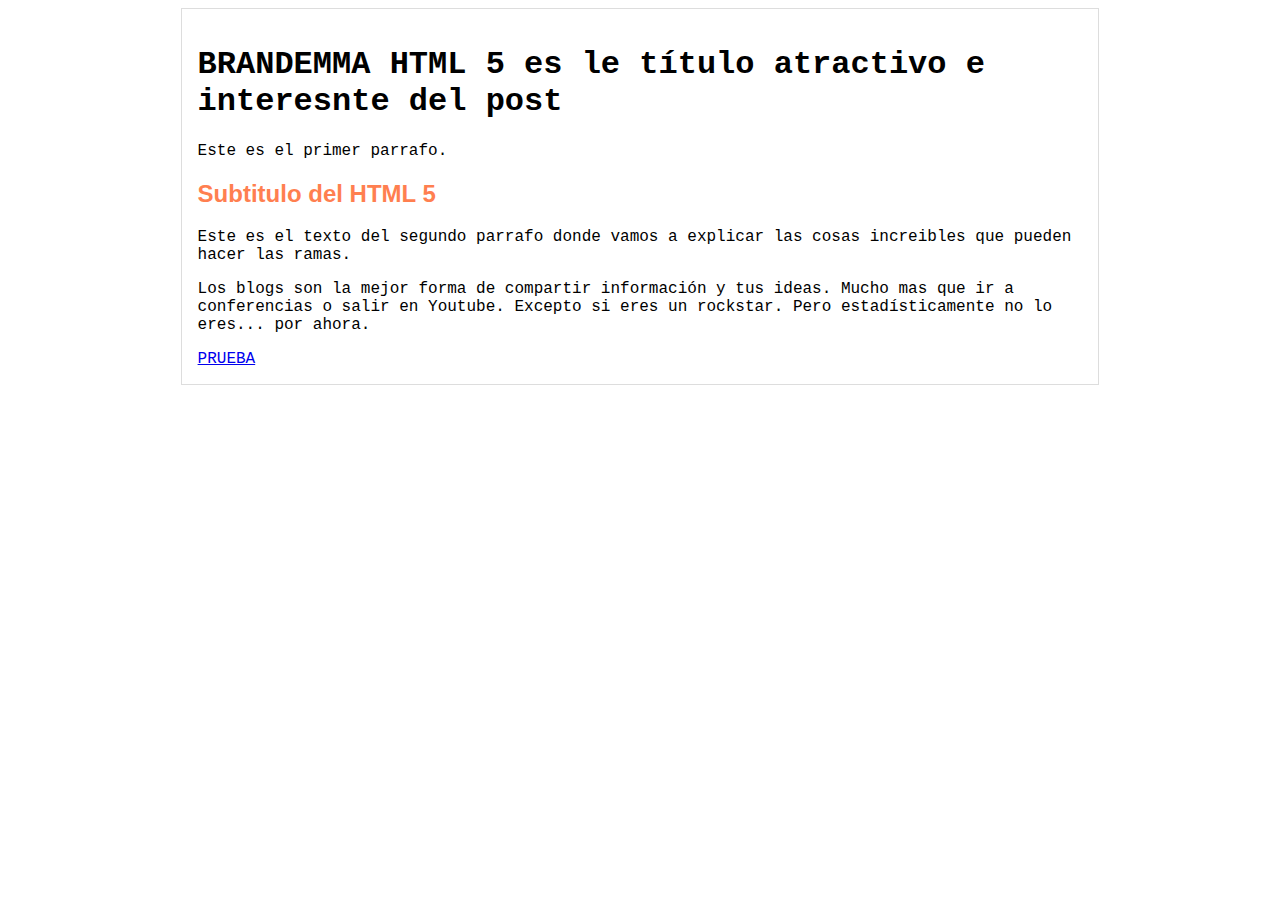
==== index.html @ 282c435c "agregado el contenido adicional del blog y una mejor tipografía" ====
<!DOCTYPE html>
<html lang="en">
    <head>
        <meta charset="UTF-8">
        <meta http-equiv="X-UA-Compatible" content="IE=edge">
        <meta name="viewport" content="width=device-width, initial-scale=1.0">
        <link rel="stylesheet" href="css/estilo.css">
        <title>
            Brandemma - Página de prueba
        </title>      
      </head>
    <body>
        <div id="container">
            <h1>BRANDEMMA HTML 5 es le título atractivo e interesnte del post</h1>
            <p>Este es el primer parrafo.</p>
            <h2>Subtitulo del HTML 5</h2>
            <p>Este es el texto del segundo parrafo donde vamos a explicar las cosas
                 increibles que pueden hacer las ramas.</p>
                 <p>Los blogs son la mejor forma de compartir información y tus ideas. Mucho mas que ir a conferencias o salir en Youtube. Excepto si eres un rockstar. Pero estadísticamente no lo eres... por ahora.</p>
            <a href="#" target="_blank">PRUEBA</a>
        </div>
    </body>

</html>
---- css/estilo.css ----
body{

    color #333;
    text-align: left;
    font-family: 'Courier New', Courier, monospace;
    font-size: 16px;

}
#container{

    width: 70%;
    padding: 1em;
    text-align: left;
    border: 1px solid #DDD;
    margin: 0 auto;

}
/*
#container h1{
    
    font-family: 'Gill Sans', 'Gill Sans MT', Calibri, 'Trebuchet MS', sans-serif;
    font-weight: bold;
    font-size: 20px;

    color:blueviolet;
}

p{
    color:blue;
}
*/
.nosotros{
    color:brown;
}

h2{

    color: coral;
    font-family: 'Segoe UI', Tahoma, Geneva, Verdana, sans-serif;
}
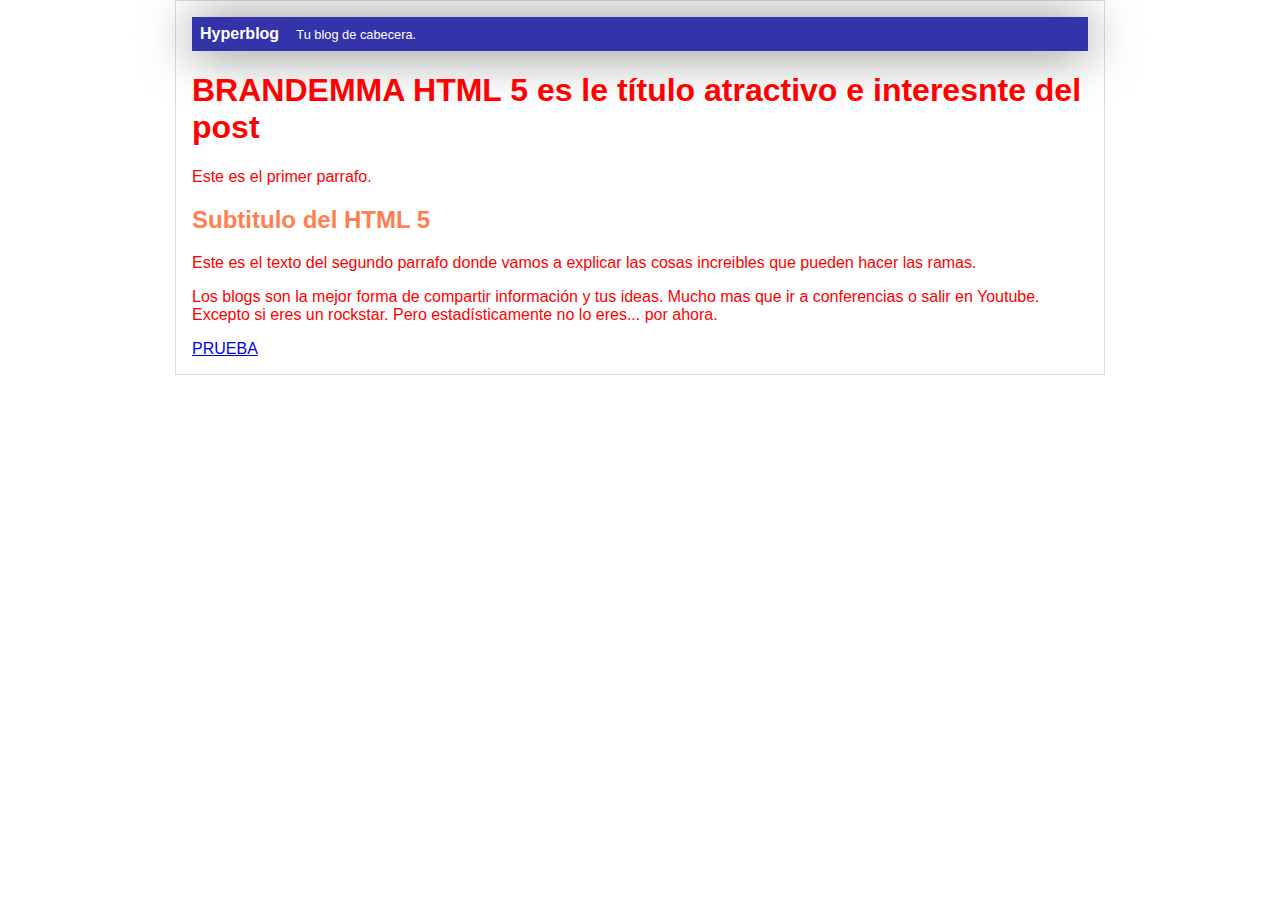
==== commit 0dd30d57: "Modifiqué la cabecera y el color del texto" ====
--- a/index.html
+++ b/index.html
@@ -11,6 +11,9 @@
       </head>
     <body>
         <div id="container">
+            <div id="cabecera">
+                Hyperblog <span id="tagline">Tu blog de cabecera.</span>
+            </div>
             <h1>BRANDEMMA HTML 5 es le título atractivo e interesnte del post</h1>
             <p>Este es el primer parrafo.</p>
             <h2>Subtitulo del HTML 5</h2>
@@ -18,6 +21,7 @@
                  increibles que pueden hacer las ramas.</p>
                  <p>Los blogs son la mejor forma de compartir información y tus ideas. Mucho mas que ir a conferencias o salir en Youtube. Excepto si eres un rockstar. Pero estadísticamente no lo eres... por ahora.</p>
             <a href="#" target="_blank">PRUEBA</a>
+            
         </div>
     </body>
 
--- a/css/estilo.css
+++ b/css/estilo.css
@@ -1,15 +1,36 @@
 body{
 
-    color #333;
+    color: red;
     text-align: left;
-    font-family: 'Courier New', Courier, monospace;
+    font-family: "Arial";
     font-size: 16px;
+    margin: 0;
+    padding: 0;
 
 }
+
+#cabecera{
+
+    background: #33A;
+    box-shadow: 0px 2px 50px 0px rgba(0,0,0,0.5);
+    color:white;
+    font-weight: bold;
+    margin:0;
+    padding:0.5em;
+}
+
+#cabecera #tagline{
+
+    padding: 0 0 0 1em;
+    font-weight: normal;
+    font-size: 0.8em;
+
+}
+
 #container{
 
     width: 70%;
-    padding: 1em;
+    padding: 1em ;
     text-align: left;
     border: 1px solid #DDD;
     margin: 0 auto;
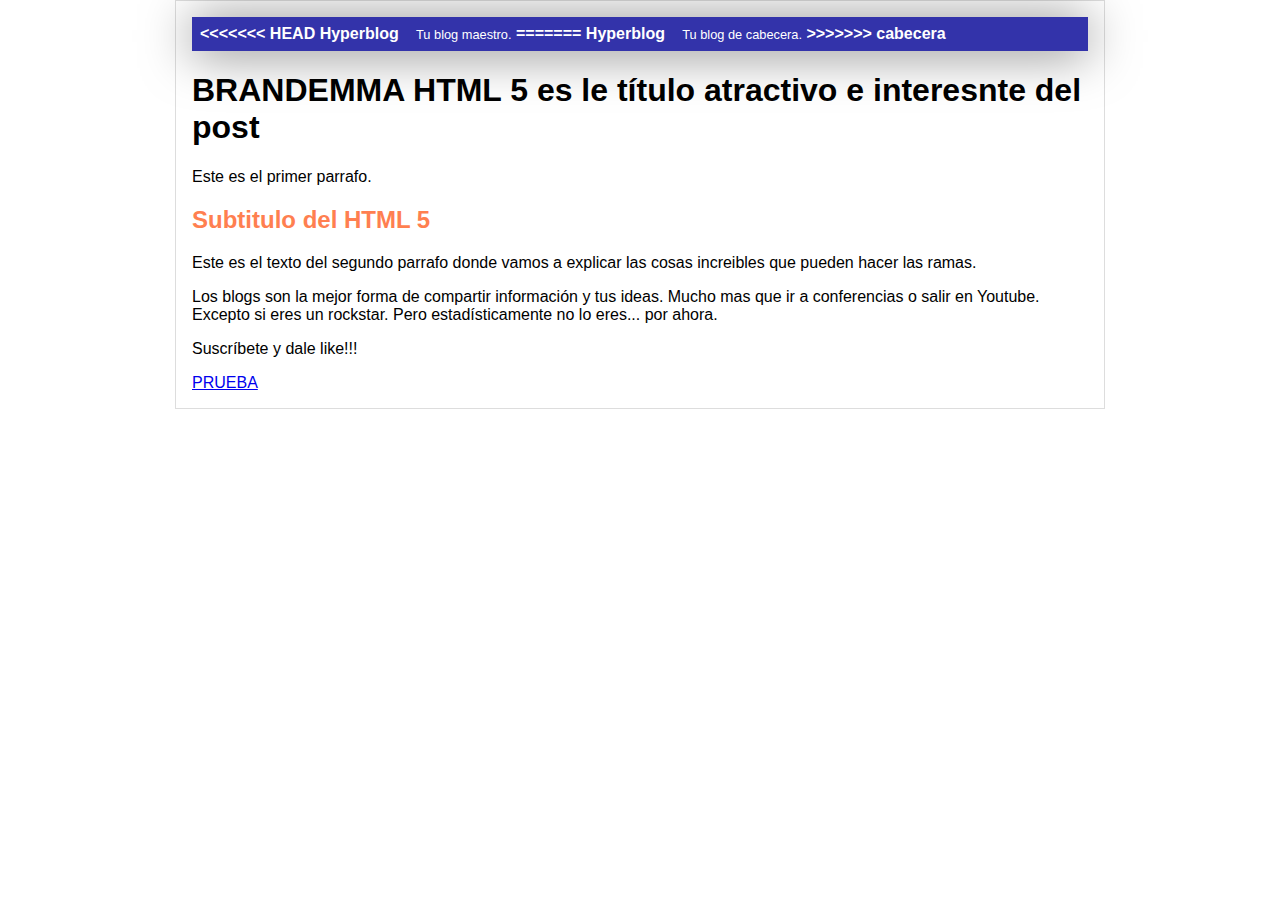
==== commit 0bab464b: "Solucioné el conflicto de las ramas al fusionar" ====
--- a/index.html
+++ b/index.html
@@ -12,7 +12,11 @@
     <body>
         <div id="container">
             <div id="cabecera">
+<<<<<<< HEAD
+                Hyperblog <span id="tagline">Tu blog maestro.</span>
+=======
                 Hyperblog <span id="tagline">Tu blog de cabecera.</span>
+>>>>>>> cabecera
             </div>
             <h1>BRANDEMMA HTML 5 es le título atractivo e interesnte del post</h1>
             <p>Este es el primer parrafo.</p>
@@ -20,7 +24,8 @@
             <p>Este es el texto del segundo parrafo donde vamos a explicar las cosas
                  increibles que pueden hacer las ramas.</p>
                  <p>Los blogs son la mejor forma de compartir información y tus ideas. Mucho mas que ir a conferencias o salir en Youtube. Excepto si eres un rockstar. Pero estadísticamente no lo eres... por ahora.</p>
-            <a href="#" target="_blank">PRUEBA</a>
+                 <p>Suscríbete y dale like!!!</p>
+                 <a href="#" target="_blank">PRUEBA</a>
             
         </div>
     </body>
--- a/css/estilo.css
+++ b/css/estilo.css
@@ -1,6 +1,10 @@
 body{
 
+<<<<<<< HEAD
+    color: blue;
+=======
     color: red;
+>>>>>>> cabecera
     text-align: left;
     font-family: "Arial";
     font-size: 16px;
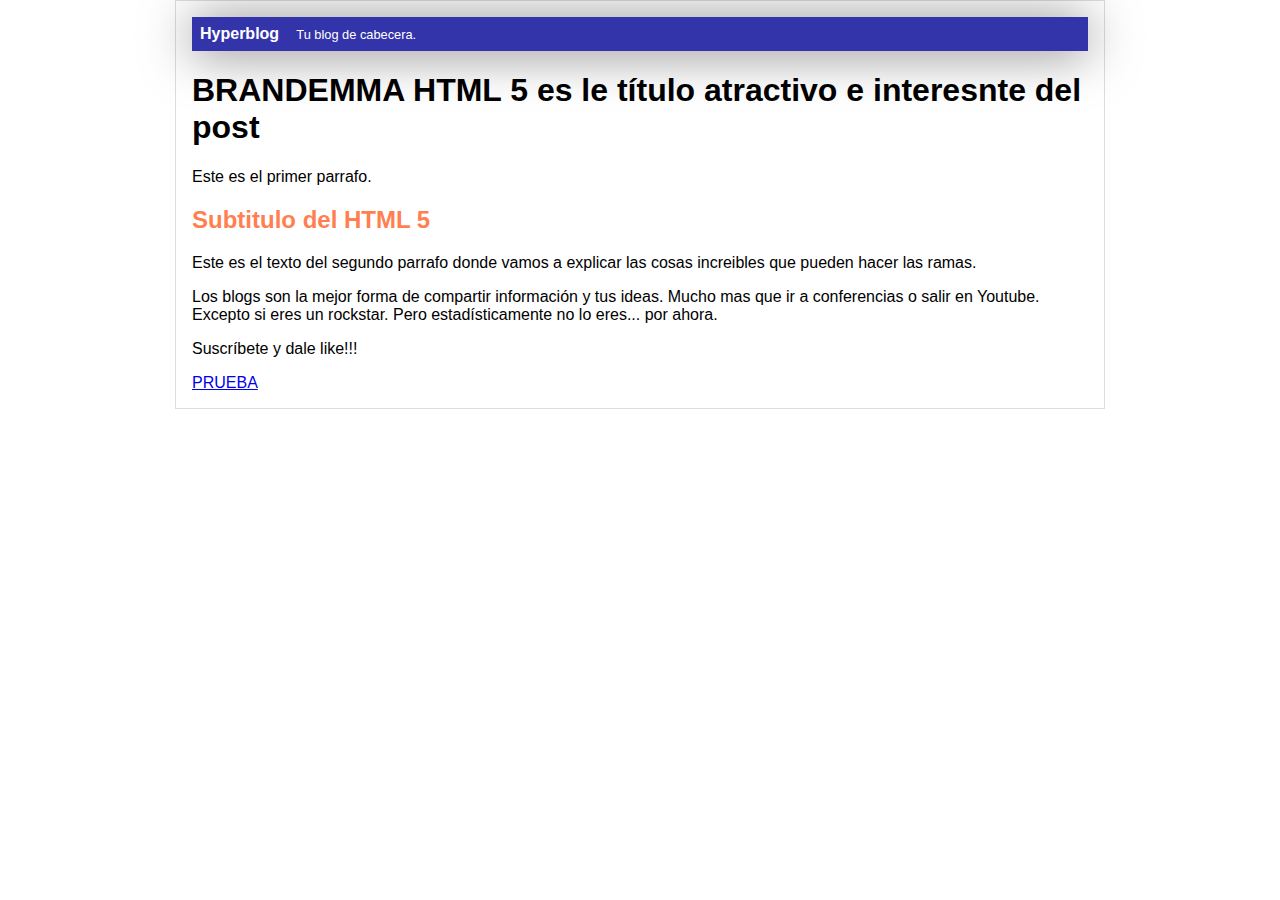
==== commit ae3311cc: "Una verción del hyperblog" ====
--- a/index.html
+++ b/index.html
@@ -6,17 +6,13 @@
         <meta name="viewport" content="width=device-width, initial-scale=1.0">
         <link rel="stylesheet" href="css/estilo.css">
         <title>
-            Brandemma - Página de prueba
+           Bienvenido a Hyperblog 2.0
         </title>      
       </head>
     <body>
         <div id="container">
             <div id="cabecera">
-<<<<<<< HEAD
-                Hyperblog <span id="tagline">Tu blog maestro.</span>
-=======
                 Hyperblog <span id="tagline">Tu blog de cabecera.</span>
->>>>>>> cabecera
             </div>
             <h1>BRANDEMMA HTML 5 es le título atractivo e interesnte del post</h1>
             <p>Este es el primer parrafo.</p>
@@ -30,4 +26,4 @@
         </div>
     </body>
 
-</html>+</html>
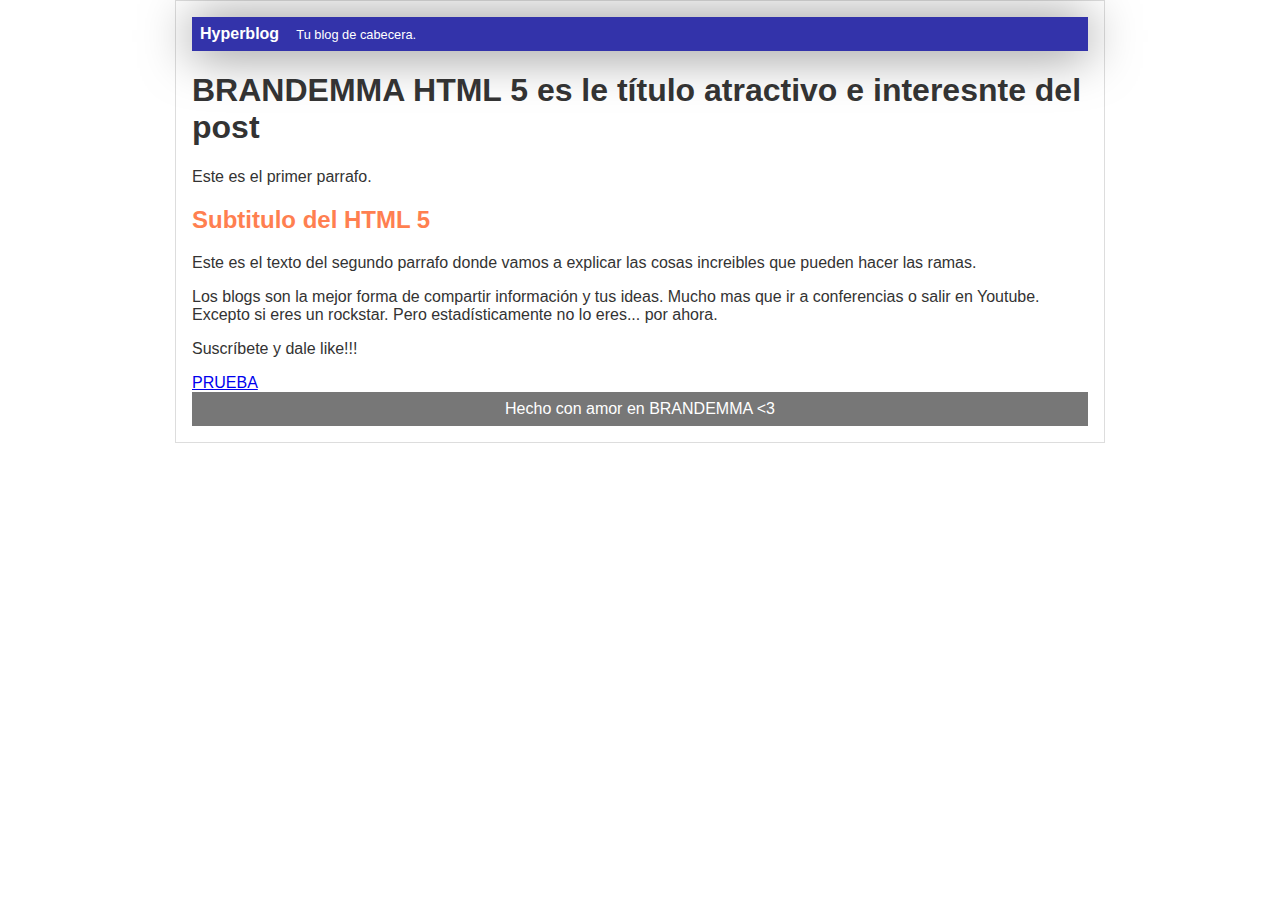
==== commit 5bb9b907: "Footer terminado" ====
--- a/index.html
+++ b/index.html
@@ -22,7 +22,9 @@
                  <p>Los blogs son la mejor forma de compartir información y tus ideas. Mucho mas que ir a conferencias o salir en Youtube. Excepto si eres un rockstar. Pero estadísticamente no lo eres... por ahora.</p>
                  <p>Suscríbete y dale like!!!</p>
                  <a href="#" target="_blank">PRUEBA</a>
-            
+            <div id="footer">
+                    Hecho con amor en BRANDEMMA <3
+            </div>
         </div>
     </body>
 
--- a/css/estilo.css
+++ b/css/estilo.css
@@ -1,10 +1,6 @@
 body{
 
-<<<<<<< HEAD
-    color: blue;
-=======
-    color: red;
->>>>>>> cabecera
+    color: #333;
     text-align: left;
     font-family: "Arial";
     font-size: 16px;
@@ -54,6 +50,15 @@
     color:blue;
 }
 */
+
+#footer{
+    background: #777;
+    color:white;
+    text-align: center;
+    padding: 0.5em;
+}
+
+
 .nosotros{
     color:brown;
 }
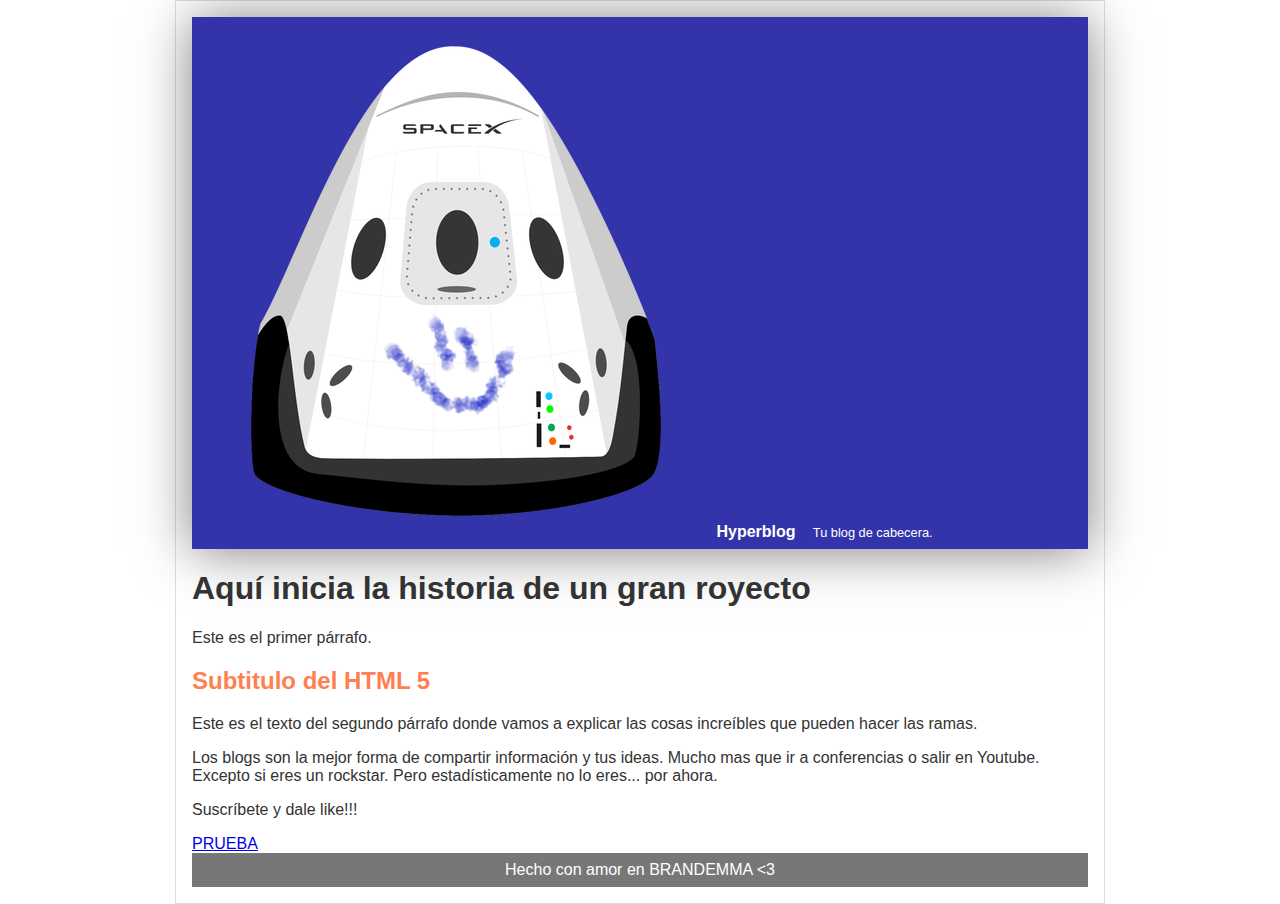
==== commit 707d27f3: "Cambio del título visible para probar un deploy" ====
--- a/index.html
+++ b/index.html
@@ -6,21 +6,22 @@
         <meta name="viewport" content="width=device-width, initial-scale=1.0">
         <link rel="stylesheet" href="css/estilo.css">
         <title>
-           Bienvenido a Hyperblog 2.0
+        Hyperblog 2.0 es un blog del futuro
         </title>      
       </head>
     <body>
         <div id="container">
             <div id="cabecera">
+                <img id="logo" src="imagenes/dragon.webp">
                 Hyperblog <span id="tagline">Tu blog de cabecera.</span>
             </div>
-            <h1>BRANDEMMA HTML 5 es le título atractivo e interesnte del post</h1>
-            <p>Este es el primer parrafo.</p>
+            <h1>Aqu&iacute; inicia la historia de un gran royecto</h1>
+            <p>Este es el primer p&aacute;rrafo.</p>
             <h2>Subtitulo del HTML 5</h2>
-            <p>Este es el texto del segundo parrafo donde vamos a explicar las cosas
-                 increibles que pueden hacer las ramas.</p>
+            <p>Este es el texto del segundo p&aacute;rrafo donde vamos a explicar las cosas
+                 incre&iacute;bles que pueden hacer las ramas.</p>
                  <p>Los blogs son la mejor forma de compartir información y tus ideas. Mucho mas que ir a conferencias o salir en Youtube. Excepto si eres un rockstar. Pero estadísticamente no lo eres... por ahora.</p>
-                 <p>Suscríbete y dale like!!!</p>
+                 <p>Suscr&iacute;bete y dale like!!!</p>
                  <a href="#" target="_blank">PRUEBA</a>
             <div id="footer">
                     Hecho con amor en BRANDEMMA <3
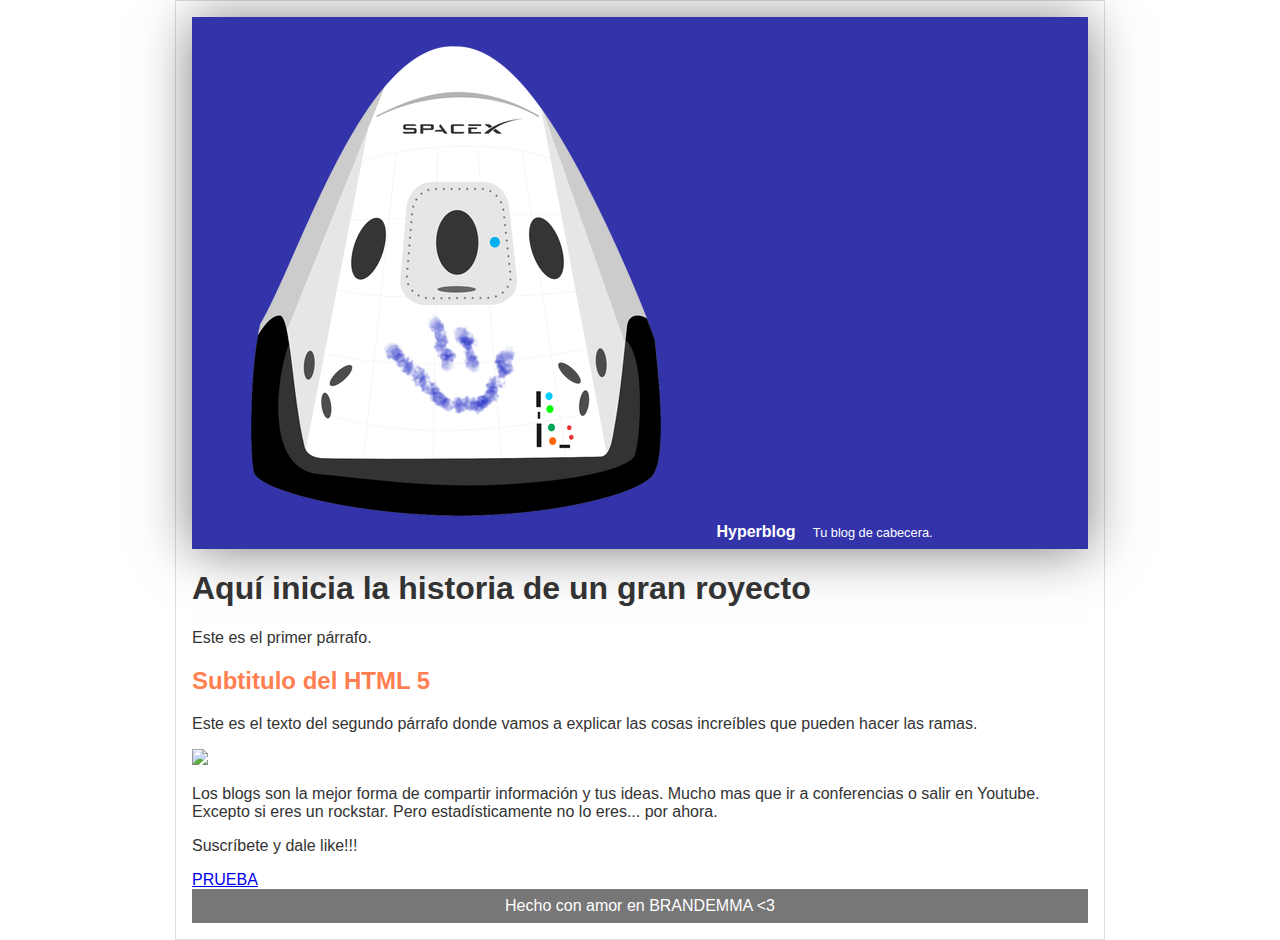
==== commit 3ada332c: "Agregué una imagen al blog" ====
--- a/index.html
+++ b/index.html
@@ -20,6 +20,7 @@
             <h2>Subtitulo del HTML 5</h2>
             <p>Este es el texto del segundo p&aacute;rrafo donde vamos a explicar las cosas
                  incre&iacute;bles que pueden hacer las ramas.</p>
+                 <p><img src="imagenes/equipo.webp" width="100%"/></p>
                  <p>Los blogs son la mejor forma de compartir información y tus ideas. Mucho mas que ir a conferencias o salir en Youtube. Excepto si eres un rockstar. Pero estadísticamente no lo eres... por ahora.</p>
                  <p>Suscr&iacute;bete y dale like!!!</p>
                  <a href="#" target="_blank">PRUEBA</a>
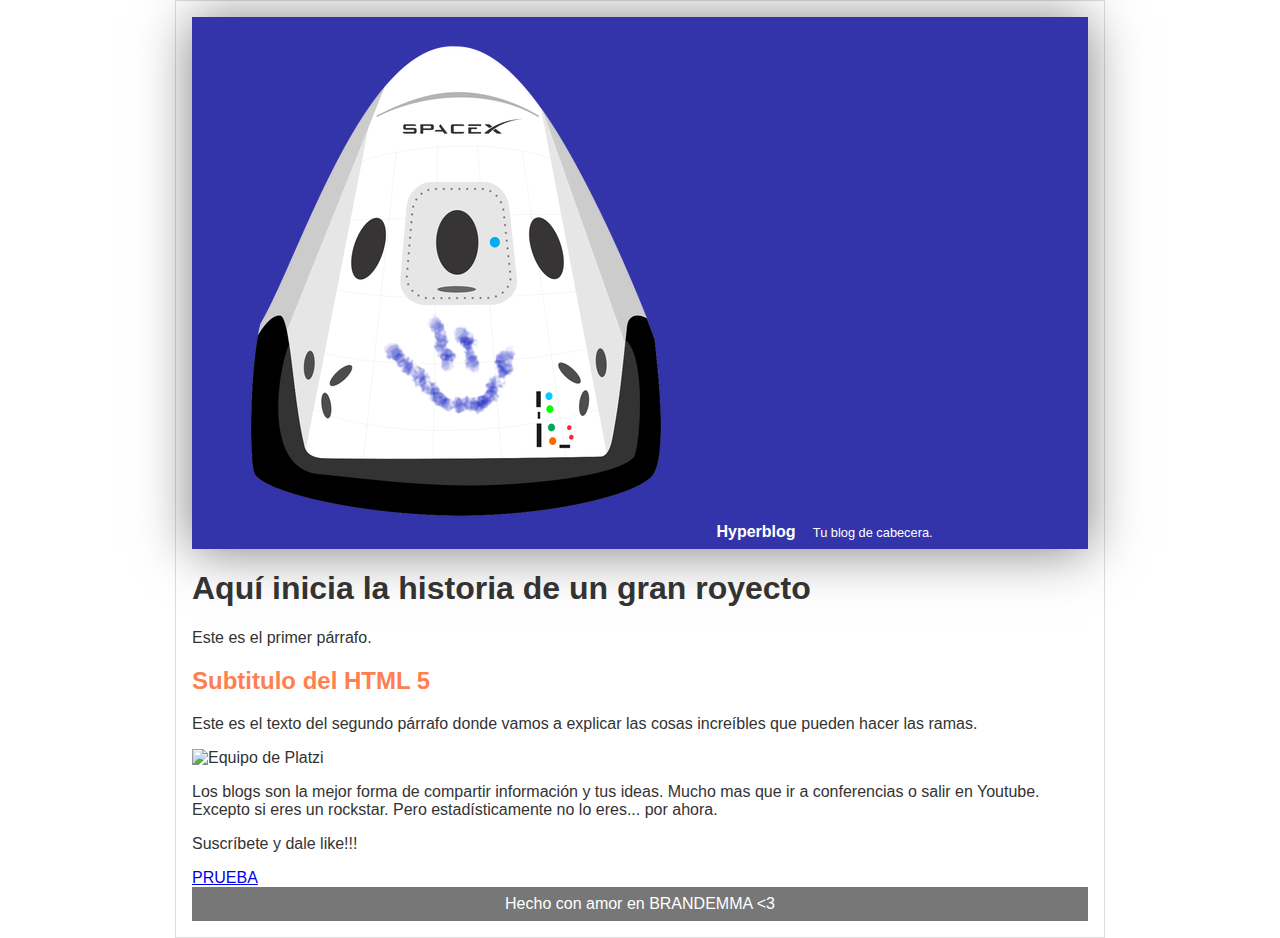
==== commit 73abc676: "Agregué una imagen al blog desde un servidro externo" ====
--- a/index.html
+++ b/index.html
@@ -20,7 +20,7 @@
             <h2>Subtitulo del HTML 5</h2>
             <p>Este es el texto del segundo p&aacute;rrafo donde vamos a explicar las cosas
                  incre&iacute;bles que pueden hacer las ramas.</p>
-                 <p><img src="imagenes/equipo.webp" width="100%"/></p>
+                 <p><img src="https://brandemma.com/imagenes/equipo.webp" alt="Equipo de Platzi" width="100%"/></p>
                  <p>Los blogs son la mejor forma de compartir información y tus ideas. Mucho mas que ir a conferencias o salir en Youtube. Excepto si eres un rockstar. Pero estadísticamente no lo eres... por ahora.</p>
                  <p>Suscr&iacute;bete y dale like!!!</p>
                  <a href="#" target="_blank">PRUEBA</a>
